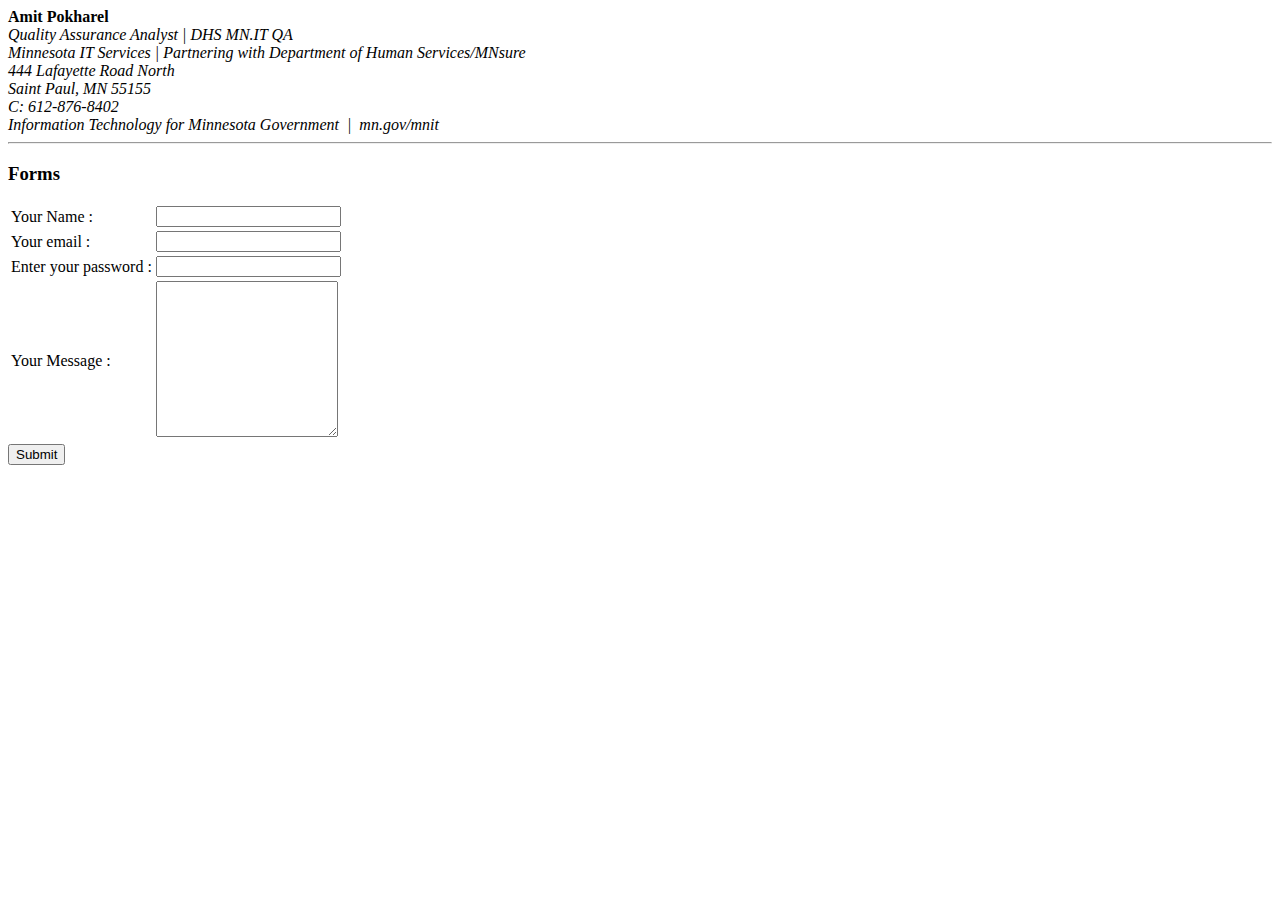
==== contactme.html @ 6d0b55f2 "Added initial CV website files" ====
<!DOCTYPE html>
<html lang="en">
<head>
  <meta charset="UTF-8">
  <meta name="viewport" content="width=device-width, initial-scale=1.0">
  <meta http-equiv="X-UA-Compatible" content="ie=edge">
  <title>Document</title>
</head>
<body>
<Strong>
  Amit Pokharel<br />
</Strong>
<em>Quality Assurance Analyst | DHS MN.IT QA<br />
Minnesota IT Services | Partnering with Department of Human Services/MNsure<br />
444 Lafayette Road North<br />
Saint Paul, MN 55155<br />
C: 612-876-8402<br />
Information Technology for Minnesota Government | mn.gov/mnit</em>
<hr size="2">
<h3>Forms</h3>
<form action="mailto:amitpokharel0923@gmail.com" method="post" enctype="text/plain">
  <table>
   <tr><td><label>Your Name : </label></td><td><input type="text" name="YourName"><br></td></tr>
   <tr><td><label>Your email : </label></td><td><input type="email" name="email"><br></td></tr>
   <tr><td><label>Enter your password : </label></td><td><input type="password" name="password"><br></td></tr>
   <tr><td><label>Your Message : </label></td><td><textarea rows="10" column="17" name="Yourmessage"></textarea><br></td></tr>
  </table>
    <input type="submit">
</form>
</body>
</html>
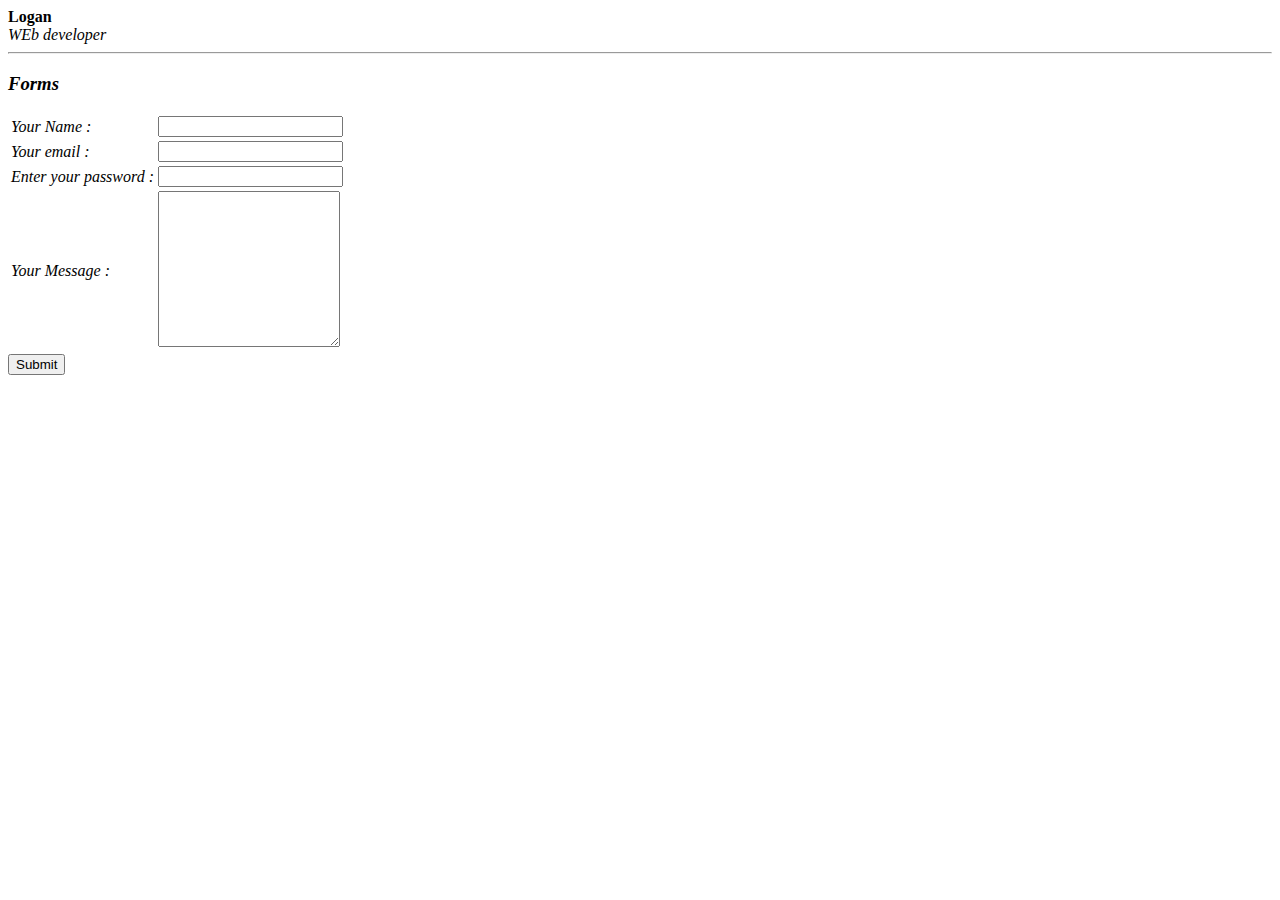
==== commit 53ac5f7c: "Update contactme.html" ====
--- a/contactme.html
+++ b/contactme.html
@@ -8,17 +8,13 @@
 </head>
 <body>
 <Strong>
-  Amit Pokharel<br />
+  Logan<br />
 </Strong>
-<em>Quality Assurance Analyst | DHS MN.IT QA<br />
-Minnesota IT Services | Partnering with Department of Human Services/MNsure<br />
-444 Lafayette Road North<br />
-Saint Paul, MN 55155<br />
-C: 612-876-8402<br />
-Information Technology for Minnesota Government | mn.gov/mnit</em>
+<em>WEb developer<br />
+
 <hr size="2">
 <h3>Forms</h3>
-<form action="mailto:amitpokharel0923@gmail.com" method="post" enctype="text/plain">
+<form action="mailto:someone@gmail.com" method="post" enctype="text/plain">
   <table>
    <tr><td><label>Your Name : </label></td><td><input type="text" name="YourName"><br></td></tr>
    <tr><td><label>Your email : </label></td><td><input type="email" name="email"><br></td></tr>
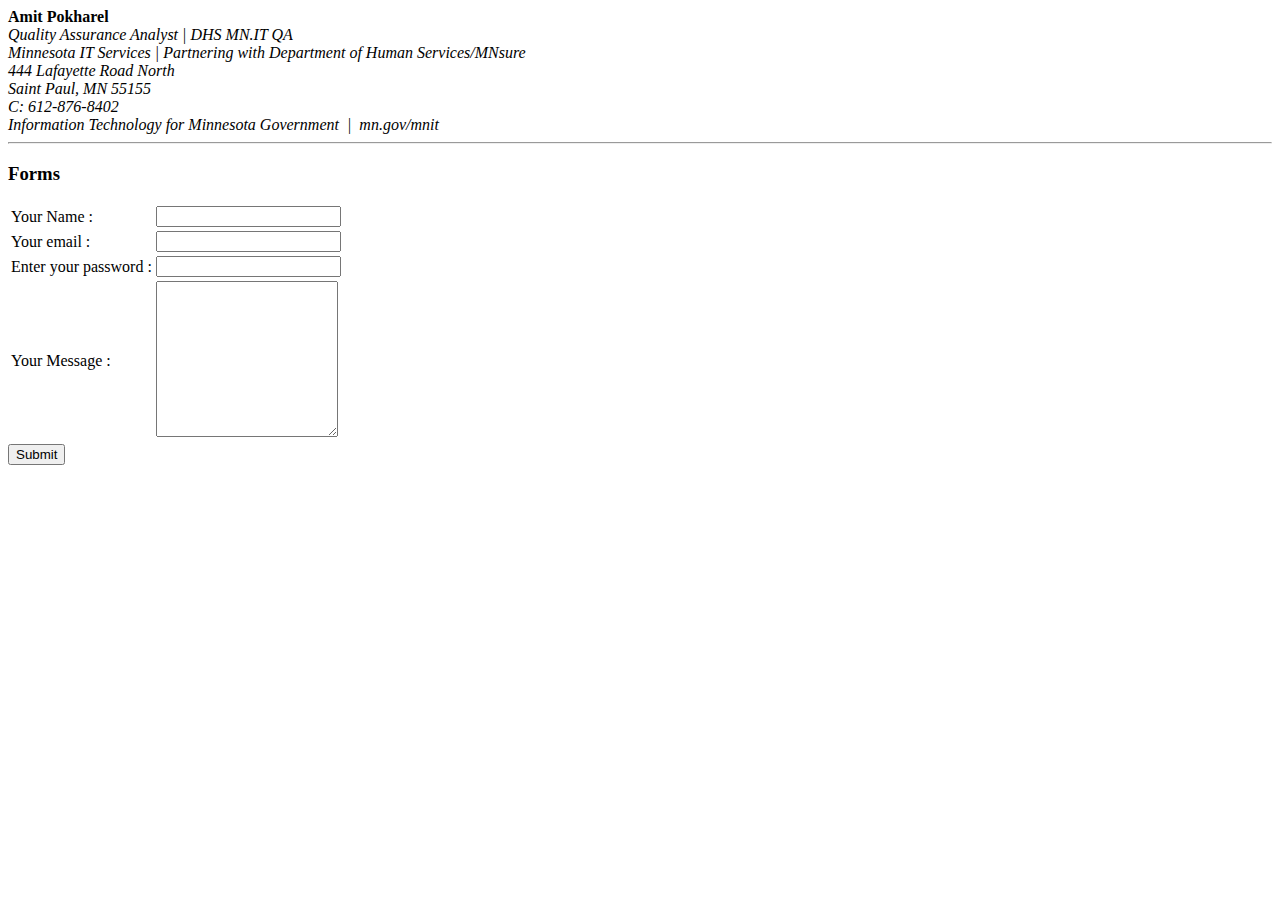
==== commit 38c0345a: "Update contactme.html" ====
--- a/contactme.html
+++ b/contactme.html
@@ -5,16 +5,21 @@
   <meta name="viewport" content="width=device-width, initial-scale=1.0">
   <meta http-equiv="X-UA-Compatible" content="ie=edge">
   <title>Document</title>
+  <link rel="stylesheet" href="CSS\styles.css">
 </head>
 <body>
 <Strong>
-  Logan<br />
+  Amit Pokharel<br />
 </Strong>
-<em>WEb developer<br />
-
+<em>Quality Assurance Analyst | DHS MN.IT QA<br />
+Minnesota IT Services | Partnering with Department of Human Services/MNsure<br />
+444 Lafayette Road North<br />
+Saint Paul, MN 55155<br />
+C: 612-876-8402<br />
+Information Technology for Minnesota Government | mn.gov/mnit</em>
 <hr size="2">
 <h3>Forms</h3>
-<form action="mailto:someone@gmail.com" method="post" enctype="text/plain">
+<form action="mailto:amitpokharel0923@gmail.com" method="post" enctype="text/plain">
   <table>
    <tr><td><label>Your Name : </label></td><td><input type="text" name="YourName"><br></td></tr>
    <tr><td><label>Your email : </label></td><td><input type="email" name="email"><br></td></tr>
